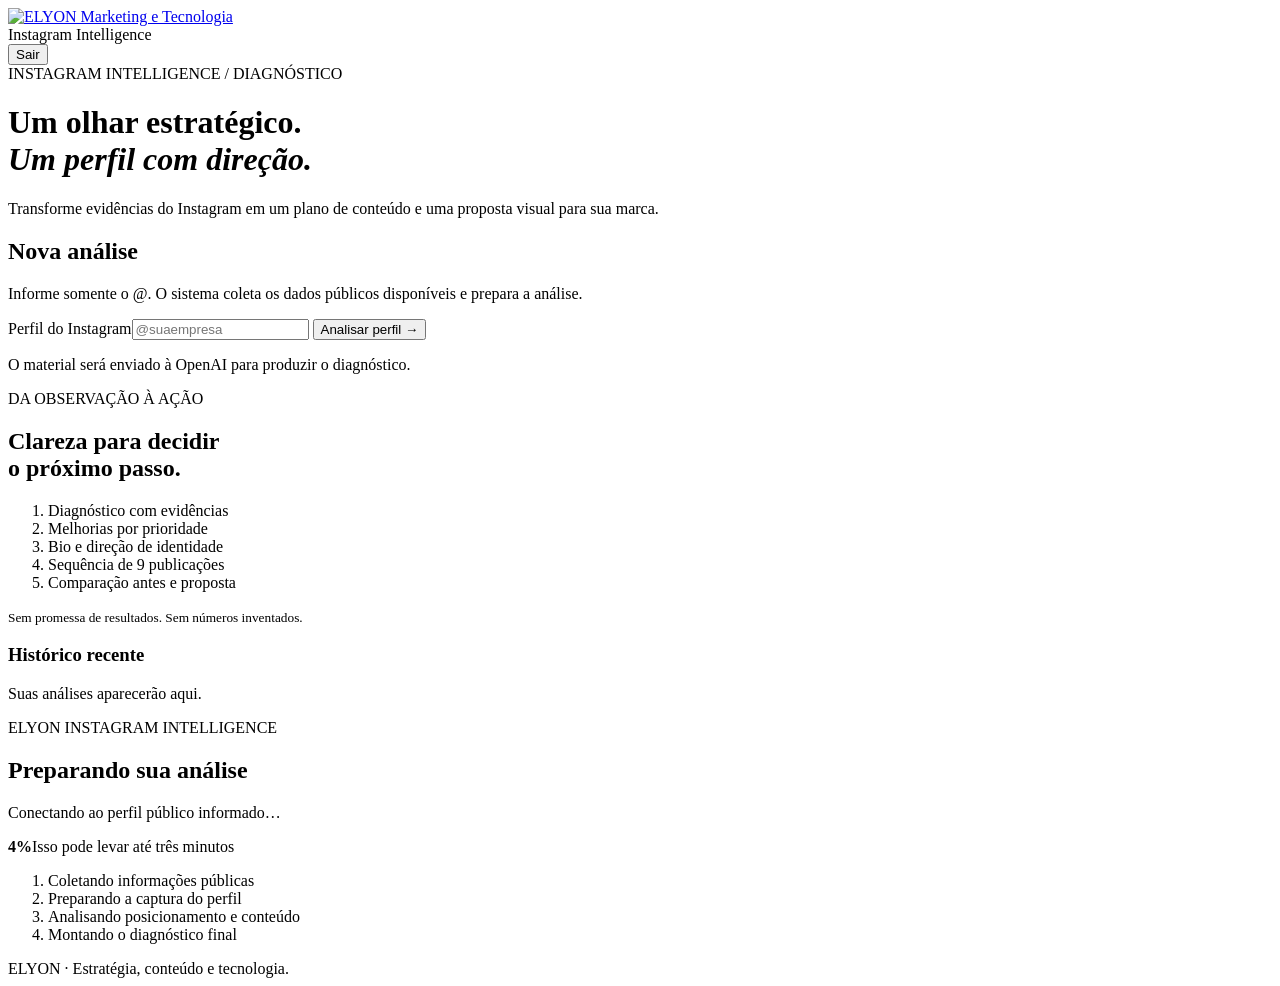
==== src/main/resources/templates/index.html @ b2e5e6b0 "primeiro comit" ====
<!doctype html>
<html lang="pt-BR" xmlns:th="http://www.thymeleaf.org">

<head>
    <meta charset="utf-8">
    <meta name="viewport" content="width=device-width, initial-scale=1">
    <title>ELYON · Instagram Intelligence</title>
    <link rel="stylesheet" href="/style.css">
</head>

<body>
    <header><a class="brand" href="/" aria-label="ELYON - Página inicial"><img src="/images/elyon-logo.png"
                alt="ELYON Marketing e Tecnologia"></a>
        <nav><span>Instagram Intelligence</span>
            <form th:action="@{/logout}" method="post"><button class="quiet">Sair</button></form>
        </nav>
    </header>
    <main>
        <div class="eyebrow">INSTAGRAM INTELLIGENCE / DIAGNÓSTICO</div>
        <h1>Um olhar estratégico.<br><em>Um perfil com direção.</em></h1>
        <p class="lead">Transforme evidências do Instagram em um plano de conteúdo e uma proposta visual para sua marca.
        </p>
        <div class="alert" th:if="${error}" th:text="${error}" role="alert"></div>
        <div class="workspace">
            <section class="panel">
                <h2>Nova análise</h2>
                <p>Informe somente o @. O sistema coleta os dados públicos disponíveis e prepara a análise.</p>
                <form id="auditForm" th:action="@{/analisar}" method="post" enctype="multipart/form-data"><label
                        for="username">Perfil do Instagram</label><input id="username" name="username"
                        placeholder="@suaempresa" required maxlength="31" pattern="@[A-Za-z0-9._]{1,30}"
                        title="Informe o perfil no formato @usuario" autocomplete="off">
                    <input type="hidden" name="mode" value="automatic">
                    <button class="primary" id="submit">Analisar perfil →</button>
                    <p class="note" id="progress" aria-live="polite">O material será enviado à OpenAI para produzir o
                        diagnóstico.</p>
                </form>
            </section>
            <aside>
                <div class="panel dark">
                    <div class="eyebrow">DA OBSERVAÇÃO À AÇÃO</div>
                    <h2>Clareza para decidir<br>o próximo passo.</h2>
                    <ol>
                        <li>Diagnóstico com evidências</li>
                        <li>Melhorias por prioridade</li>
                        <li>Bio e direção de identidade</li>
                        <li>Sequência de 9 publicações</li>
                        <li>Comparação antes e proposta</li>
                    </ol><small>Sem promessa de resultados. Sem números inventados.</small>
                </div>
                <div class="panel">
                    <h3>Histórico recente</h3>
                    <p th:if="${#lists.isEmpty(audits)}">Suas análises aparecerão aqui.</p><a class="history"
                        th:each="a : ${audits}" th:href="@{/analises/{id}(id=${a.id})}"><span><strong
                                th:text="${'@'+a.username}"></strong><small th:if="${a.followerCount != null}"
                                th:text="${#numbers.formatInteger(a.followerCount, 1, 'POINT')+' seguidores'}"></small></span><span
                            th:text="${a.status}"></span></a>
                </div>
            </aside>
        </div>
    </main>
    <div class="loading-overlay" id="loadingOverlay" aria-hidden="true">
        <section class="loading-card" role="status" aria-live="polite" aria-labelledby="loadingTitle">
            <div class="loader-symbol" aria-hidden="true"></div>
            <div class="eyebrow">ELYON INSTAGRAM INTELLIGENCE</div>
            <h2 id="loadingTitle">Preparando sua análise</h2>
            <p id="loadingMessage">Conectando ao perfil público informado…</p>
            <div class="progress-track" role="progressbar" aria-label="Progresso da análise" aria-valuemin="0"
                aria-valuemax="100" aria-valuenow="4" id="progressBar">
                <span id="progressFill"></span>
            </div>
            <div class="progress-meta"><strong id="progressValue">4%</strong><span>Isso pode levar até três minutos</span></div>
            <ol class="loading-steps">
                <li class="active" id="stepCollect">Coletando informações públicas</li>
                <li id="stepCapture">Preparando a captura do perfil</li>
                <li id="stepAnalyze">Analisando posicionamento e conteúdo</li>
                <li id="stepReport">Montando o diagnóstico final</li>
            </ol>
        </section>
    </div>
    <footer>ELYON · Estratégia, conteúdo e tecnologia.</footer>
    <script>
        document.getElementById('auditForm').addEventListener('submit', function () {
            const button = document.getElementById('submit');
            const overlay = document.getElementById('loadingOverlay');
            const fill = document.getElementById('progressFill');
            const value = document.getElementById('progressValue');
            const bar = document.getElementById('progressBar');
            const message = document.getElementById('loadingMessage');
            const stages = [
                {at: 4, message: 'Conectando ao perfil público informado…', step: 'stepCollect'},
                {at: 26, message: 'Lendo seguidores, seguindo, bio e publicações…', step: 'stepCapture'},
                {at: 52, message: 'Capturando a aparência atual do perfil…', step: 'stepAnalyze'},
                {at: 72, message: 'A inteligência está avaliando as evidências…', step: 'stepReport'},
                {at: 88, message: 'Organizando recomendações e proposta visual…', step: 'stepReport'}
            ];
            let progress = 4;
            let stageIndex = 0;
            button.disabled = true;
            button.textContent = 'Analisando…';
            overlay.classList.add('visible');
            overlay.setAttribute('aria-hidden', 'false');
            document.body.classList.add('is-loading');
            const update = () => {
                progress = Math.min(94, progress + (progress < 55 ? 2 : 1));
                while (stageIndex + 1 < stages.length && progress >= stages[stageIndex + 1].at) stageIndex++;
                const stage = stages[stageIndex];
                fill.style.width = progress + '%';
                value.textContent = progress + '%';
                bar.setAttribute('aria-valuenow', progress);
                message.textContent = stage.message;
                document.querySelectorAll('.loading-steps li').forEach((item, index) => {
                    item.classList.toggle('active', index <= stageIndex);
                    item.classList.toggle('current', item.id === stage.step);
                });
            };
            update();
            window.setInterval(update, 1200);
        });
    </script>
</body>

</html>
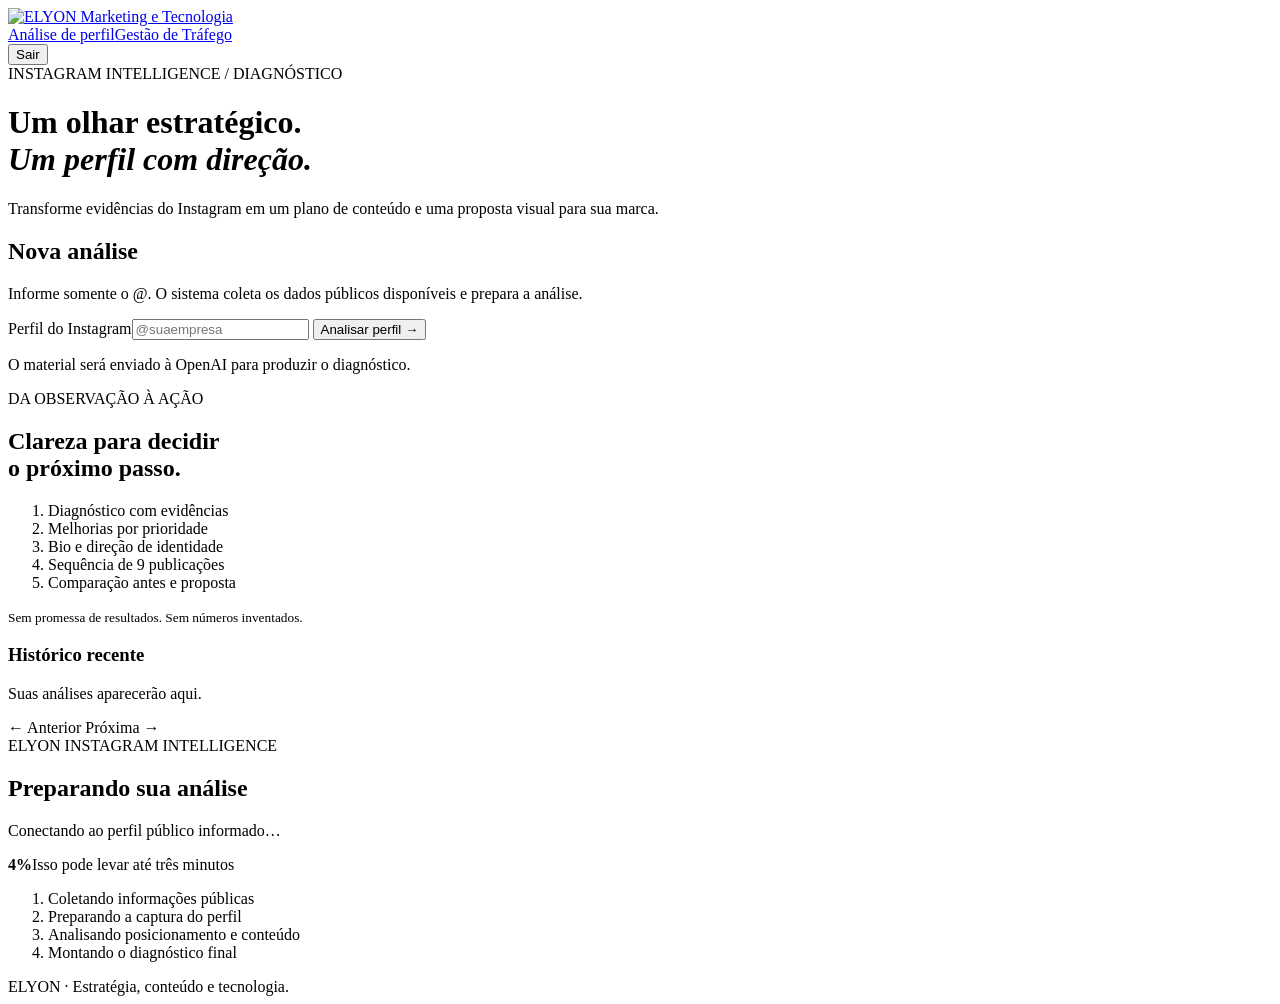
==== commit b067b5b1: "primeiro comit2" ====
--- a/src/main/resources/templates/index.html
+++ b/src/main/resources/templates/index.html
@@ -11,7 +11,7 @@
 <body>
     <header><a class="brand" href="/" aria-label="ELYON - Página inicial"><img src="/images/elyon-logo.png"
                 alt="ELYON Marketing e Tecnologia"></a>
-        <nav><span>Instagram Intelligence</span>
+        <nav><a class="active" href="/">Análise de perfil</a><a href="/trafego">Gestão de Tráfego</a>
             <form th:action="@{/logout}" method="post"><button class="quiet">Sair</button></form>
         </nav>
     </header>
@@ -54,6 +54,11 @@
                                 th:text="${'@'+a.username}"></strong><small th:if="${a.followerCount != null}"
                                 th:text="${#numbers.formatInteger(a.followerCount, 1, 'POINT')+' seguidores'}"></small></span><span
                             th:text="${a.status}"></span></a>
+                    <nav class="pagination" th:if="${auditPage.totalPages > 1}" aria-label="Paginação do histórico">
+                        <a th:classappend="${auditPage.first} ? 'disabled'" th:href="${auditPage.first ? '#' : '/?page='+(auditPage.number-1)}">← Anterior</a>
+                        <span th:text="${'Página '+(auditPage.number+1)+' de '+auditPage.totalPages}"></span>
+                        <a th:classappend="${auditPage.last} ? 'disabled'" th:href="${auditPage.last ? '#' : '/?page='+(auditPage.number+1)}">Próxima →</a>
+                    </nav>
                 </div>
             </aside>
         </div>
